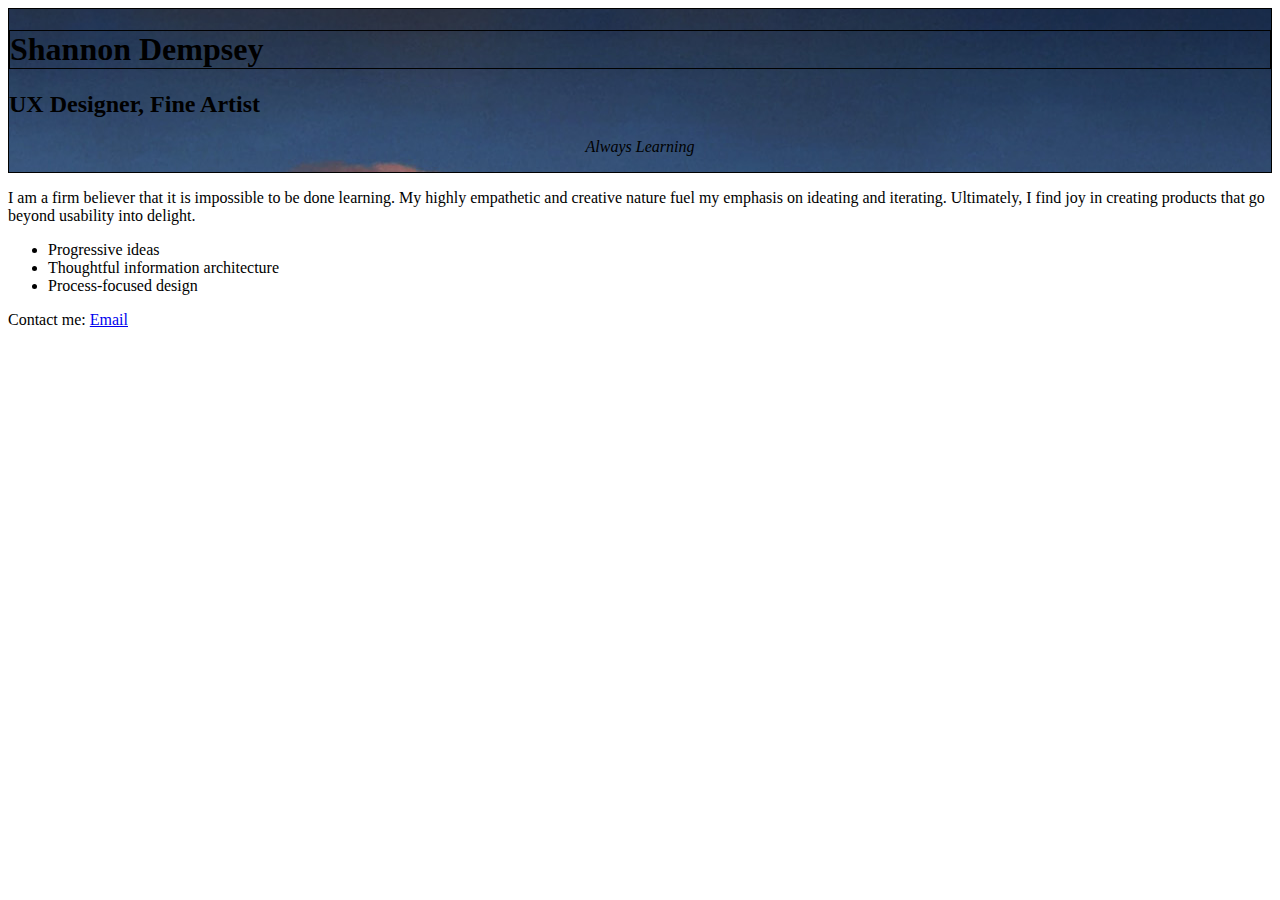
==== unit_3/index.html @ e5b636f0 "Many updates" ====
<!DOCTYPE html>
<html>
<head>
	<title>Hire Shannon Dempsey!</title>
	<link rel="stylesheet" type="text/css" href="css/style.css">
</head>
<body>
	<header>

	<h1>Shannon Dempsey</h1>

	<h2>UX Designer, Fine Artist</h2>

	<p id="slogan"> <i>Always Learning </i> </p>

	</header>

	<p> I am a firm believer that it is impossible to be done learning. My highly empathetic and creative nature fuel my emphasis on ideating and iterating. Ultimately, I find joy in creating products that go beyond usability into delight. </p>

	<ul>
		<li>Progressive ideas</li>
		<li>Thoughtful information architecture</li>
		<li>Process-focused design</li>
	</ul>

	<p>Contact me: <a rel="email" href="mailto:shandemps45@gmail.com?subject=Hello%20there!">Email</a>


</body>
</html>
---- unit_3/css/style.css ----
header {
	margin-left: auto;
	margin-right: auto;
	border-color: black;
	border-width: 1px;
	border-style: solid;
	background-image: url('../images/background.jpg');
	background-position: center;
	background-repeat: no-repeat;
	background-size: auto;
}

h1 {
	text-align: left;
	border: black;
	border-width: 1px;
	border-style: solid;
}

#slogan {
	text-align: center;
}

p a:hover {
 	color: white;
}
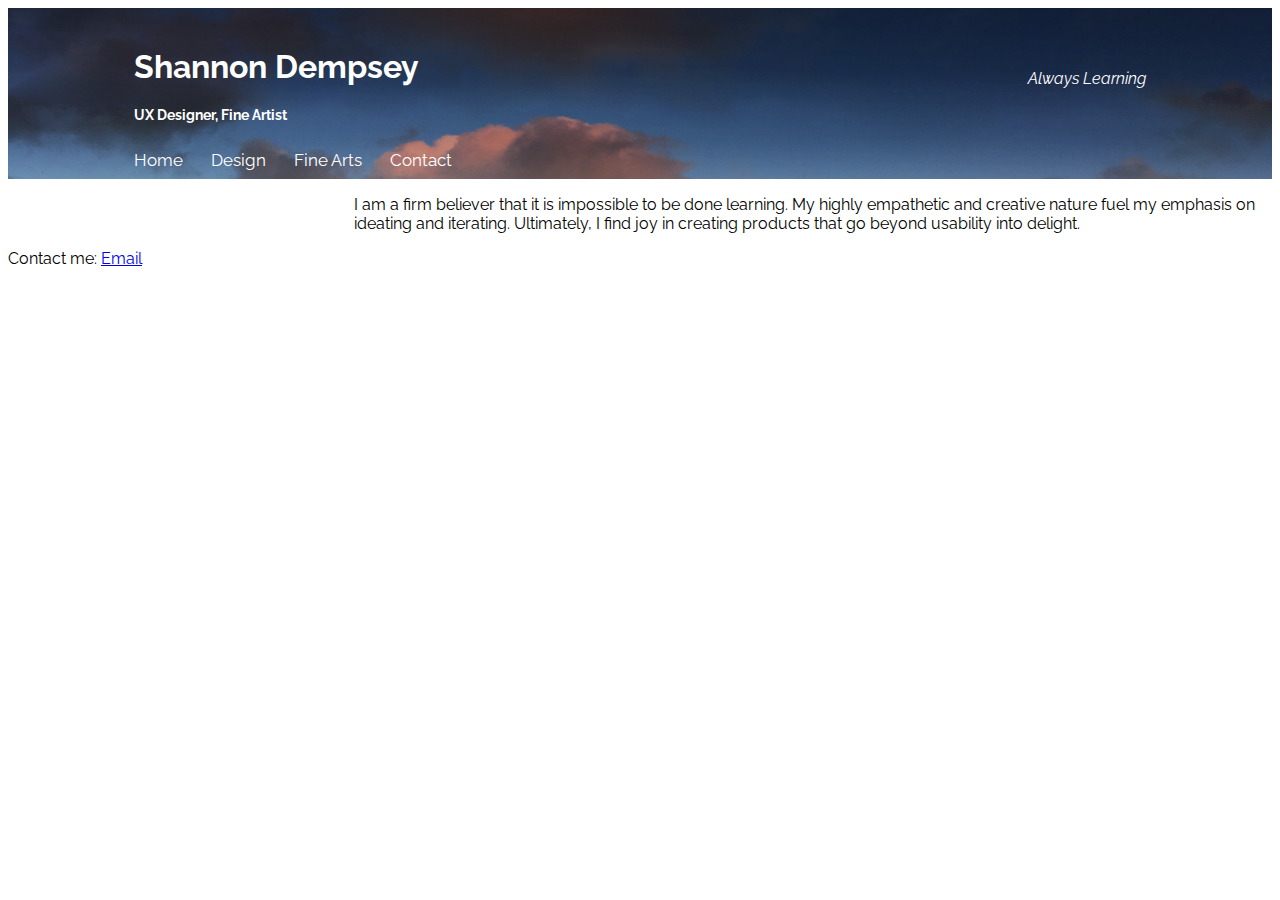
==== commit 1f294adc: "wow!" ====
--- a/unit_3/index.html
+++ b/unit_3/index.html
@@ -3,25 +3,31 @@
 <head>
 	<title>Hire Shannon Dempsey!</title>
 	<link rel="stylesheet" type="text/css" href="css/style.css">
+	<style>
+@import url('https://fonts.googleapis.com/css?family=Raleway');
+</style>
 </head>
+
 <body>
 	<header>
+		</br>
+		<h1>Shannon Dempsey</h1>
 
-	<h1>Shannon Dempsey</h1>
+		<h2>UX Designer, Fine Artist</h2>
 
-	<h2>UX Designer, Fine Artist</h2>
+		<p id="slogan"> <i>Always Learning </i> </p>
 
-	<p id="slogan"> <i>Always Learning </i> </p>
+	
+		<div class="topnav" id="myTopnav">
+	 		<a href="#home">Home</a>
+ 			<a href="#design">Design</a>
+	 		<a href="#finearts">Fine Arts</a>
+	 		<a href="#contact">Contact</a>
+		</div>
 
 	</header>
 
 	<p> I am a firm believer that it is impossible to be done learning. My highly empathetic and creative nature fuel my emphasis on ideating and iterating. Ultimately, I find joy in creating products that go beyond usability into delight. </p>
-
-	<ul>
-		<li>Progressive ideas</li>
-		<li>Thoughtful information architecture</li>
-		<li>Process-focused design</li>
-	</ul>
 
 	<p>Contact me: <a rel="email" href="mailto:shandemps45@gmail.com?subject=Hello%20there!">Email</a>
 
--- a/unit_3/css/style.css
+++ b/unit_3/css/style.css
@@ -1,26 +1,52 @@
+body {
+	font-family: 'Raleway' , sans-serif;
+}
+
 header {
 	margin-left: auto;
 	margin-right: auto;
-	border-color: black;
-	border-width: 1px;
-	border-style: solid;
 	background-image: url('../images/background.jpg');
 	background-position: center;
 	background-repeat: no-repeat;
-	background-size: auto;
+	background-size: cover;
+	padding-bottom: 5px;
 }
 
 h1 {
 	text-align: left;
-	border: black;
-	border-width: 1px;
-	border-style: solid;
+	padding-left: 10%;
+	color: white;
+	font-style: bold;
 }
 
-#slogan {
-	text-align: center;
+h2 {
+	text-align: left;
+	padding-left: 10%;
+	color: white;
+	font-size: 14px;
 }
 
-p a:hover {
- 	color: white;
-}+.topnav a {
+    float: left;
+    color: white;
+    text-align: center;
+    padding: 16px 28px 16px 0px;
+    text-decoration: none;
+    font-size: 17px;
+    position: relative;
+    bottom: 40px;
+    left: 10%;
+}
+
+
+#slogan {
+	text-align: right;
+	color: white;
+	padding-right: 10%;
+	position: relative;
+	bottom: 70px;
+}
+
+p{
+	text-align: left;
+}
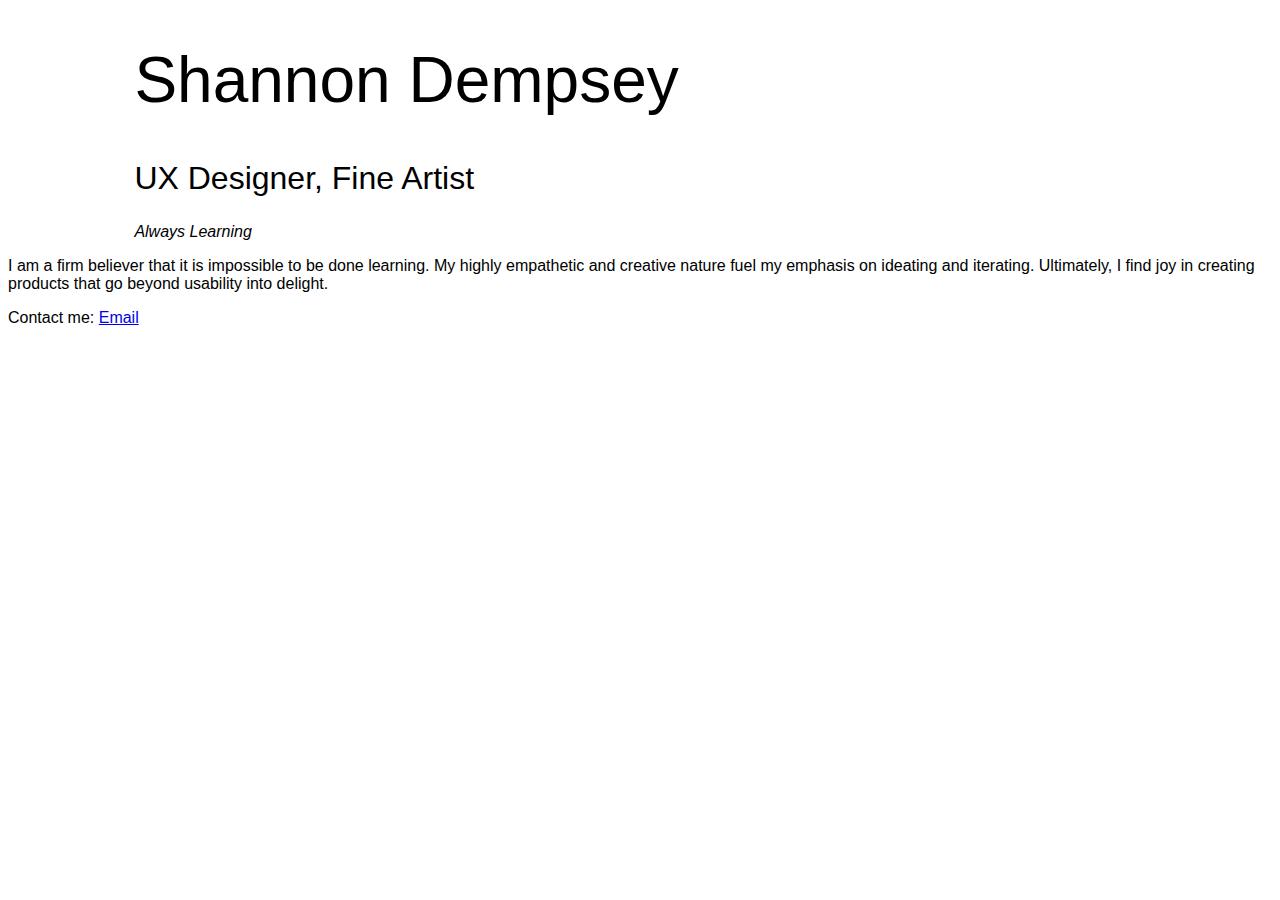
==== commit 561e33a9: "trying fonts" ====
--- a/unit_3/index.html
+++ b/unit_3/index.html
@@ -1,29 +1,21 @@
 <!DOCTYPE html>
 <html>
 <head>
-	<title>Hire Shannon Dempsey!</title>
+	<title>Shannon Dempsey UX</title>
 	<link rel="stylesheet" type="text/css" href="css/style.css">
-	<style>
-@import url('https://fonts.googleapis.com/css?family=Raleway');
+	<style>;
+@import url('https://fonts.googleapis.com/css?family=Raleway:300,400');
 </style>
 </head>
 
 <body>
 	<header>
-		</br>
+
 		<h1>Shannon Dempsey</h1>
 
 		<h2>UX Designer, Fine Artist</h2>
 
 		<p id="slogan"> <i>Always Learning </i> </p>
-
-	
-		<div class="topnav" id="myTopnav">
-	 		<a href="#home">Home</a>
- 			<a href="#design">Design</a>
-	 		<a href="#finearts">Fine Arts</a>
-	 		<a href="#contact">Contact</a>
-		</div>
 
 	</header>
 
--- a/unit_3/css/style.css
+++ b/unit_3/css/style.css
@@ -1,50 +1,31 @@
+@import url(https://fonts.googleapis.com/css?family=Rock+Salt);
+
 body {
-	font-family: 'Raleway' , sans-serif;
+	font-family: 'Helvetica' , sans-serif;
 }
 
-header {
-	margin-left: auto;
-	margin-right: auto;
-	background-image: url('../images/background.jpg');
-	background-position: center;
-	background-repeat: no-repeat;
-	background-size: cover;
-	padding-bottom: 5px;
-}
-
-h1 {
-	text-align: left;
-	padding-left: 10%;
-	color: white;
-	font-style: bold;
-}
 
 h2 {
 	text-align: left;
 	padding-left: 10%;
-	color: white;
-	font-size: 14px;
+	font-family: Raleway, sans-serif;
+	font-weight: 400;
+	font-size: 2em;
 }
-
-.topnav a {
-    float: left;
-    color: white;
-    text-align: center;
-    padding: 16px 28px 16px 0px;
-    text-decoration: none;
-    font-size: 17px;
-    position: relative;
-    bottom: 40px;
-    left: 10%;
+h1 {
+	text-align: left;
+	padding-left: 10%;
+	font-family: Raleway, sans-serif;
+	font-weight: 400;
+	font-size: 4em;
 }
 
 
 #slogan {
-	text-align: right;
-	color: white;
-	padding-right: 10%;
-	position: relative;
-	bottom: 70px;
+	text-align: left;
+	padding-left: 10%;
+	font-family: Raleway, sans-serif;
+	font-weight: thin;
 }
 
 p{
